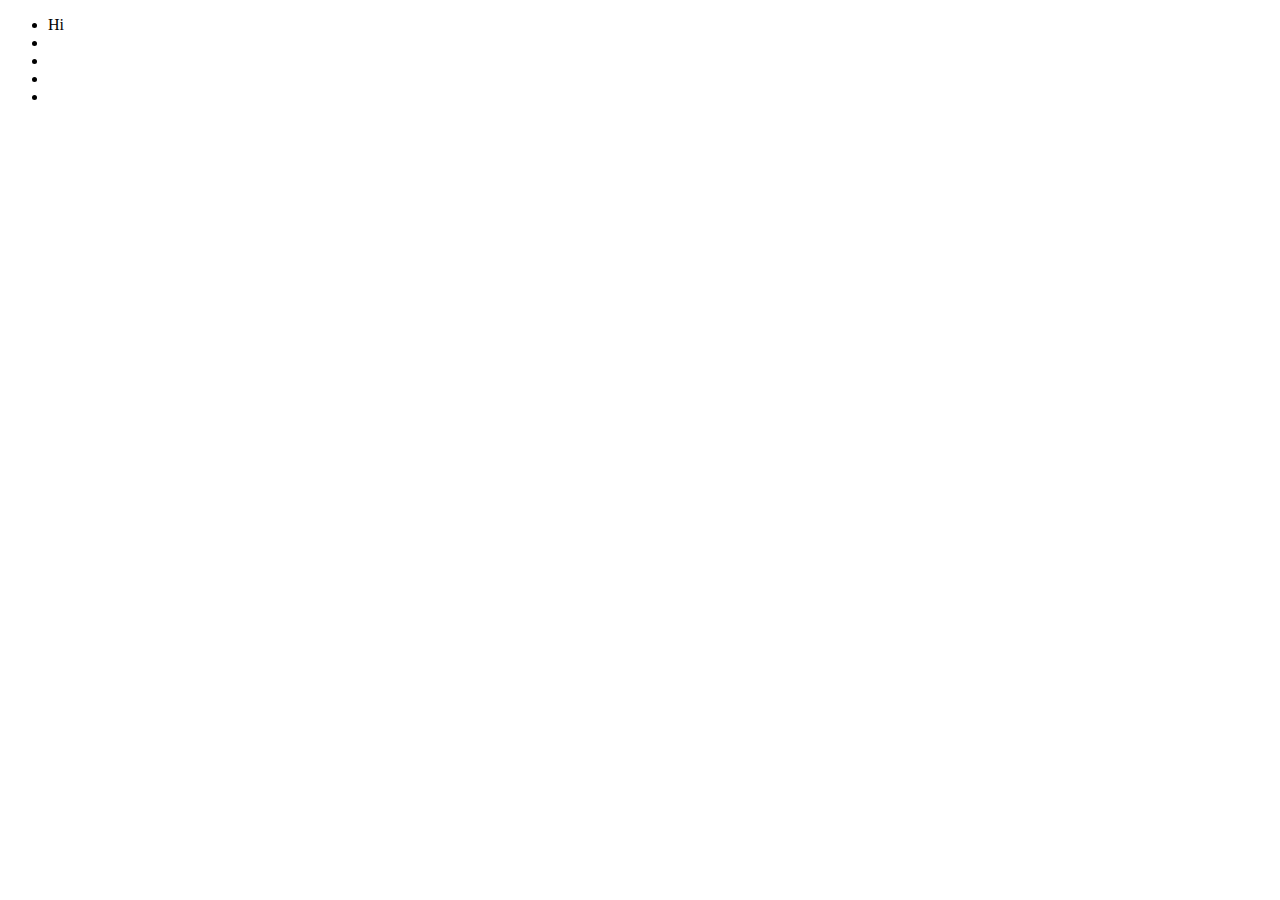
==== test.html @ 8c3bc33e "git commit" ====
<!DOCTYPE html>
<html lang="en">
<head>
    <meta charset="UTF-8">
    <meta http-equiv="X-UA-Compatible" content="IE=edge">
    <meta name="viewport" content="width=device-width, initial-scale=1.0">
    <title>Document</title>
</head>
<body>
    <ul>
        <li>Hi</li>
        <li></li>
        <li></li>
        <li></li>
        <li></li>
    </ul>
</body>
</html>
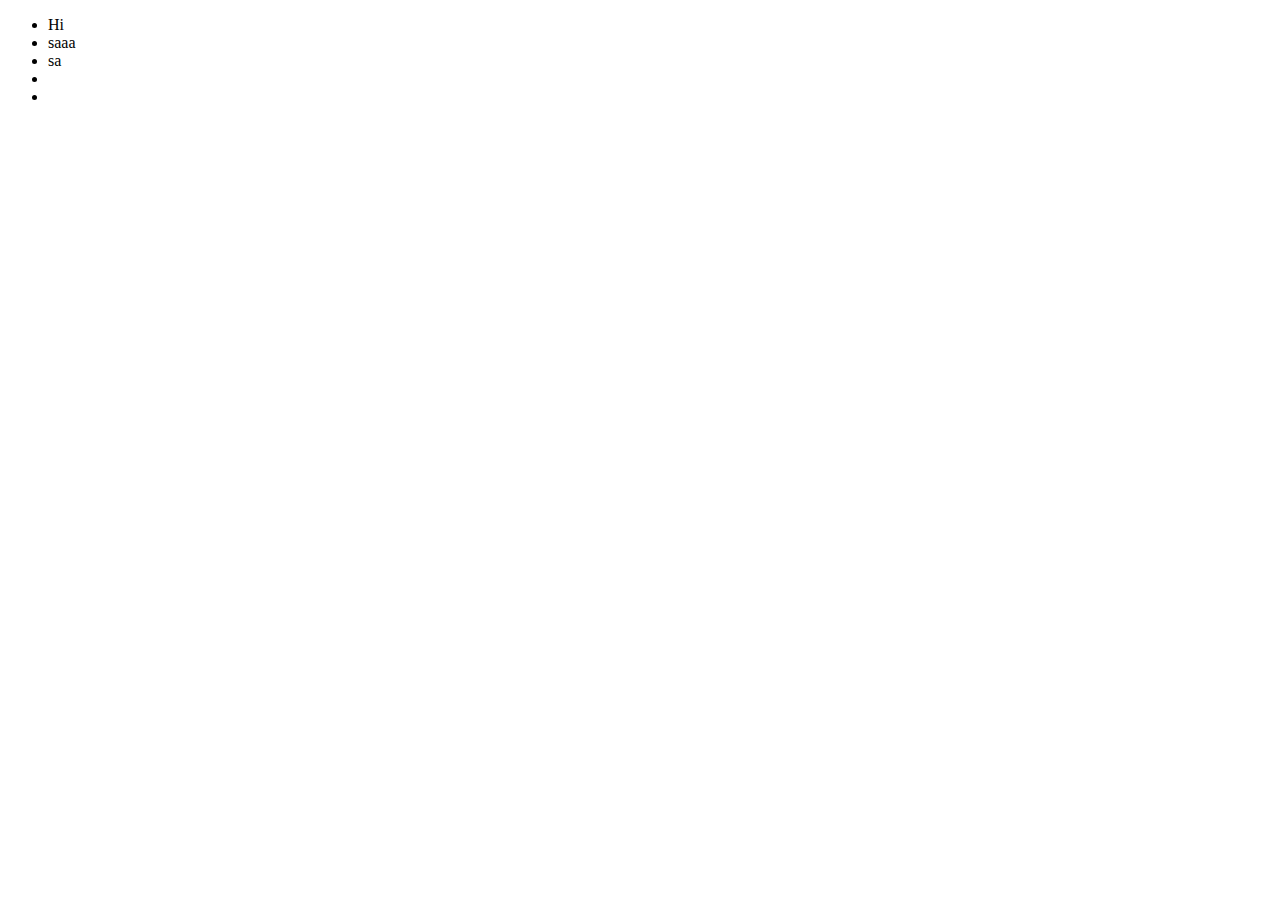
==== commit 4e4fc3dd: "git commit" ====
--- a/test.html
+++ b/test.html
@@ -9,8 +9,8 @@
 <body>
     <ul>
         <li>Hi</li>
-        <li></li>
-        <li></li>
+        <li>saaa</li>
+        <li>sa</li>
         <li></li>
         <li></li>
     </ul>
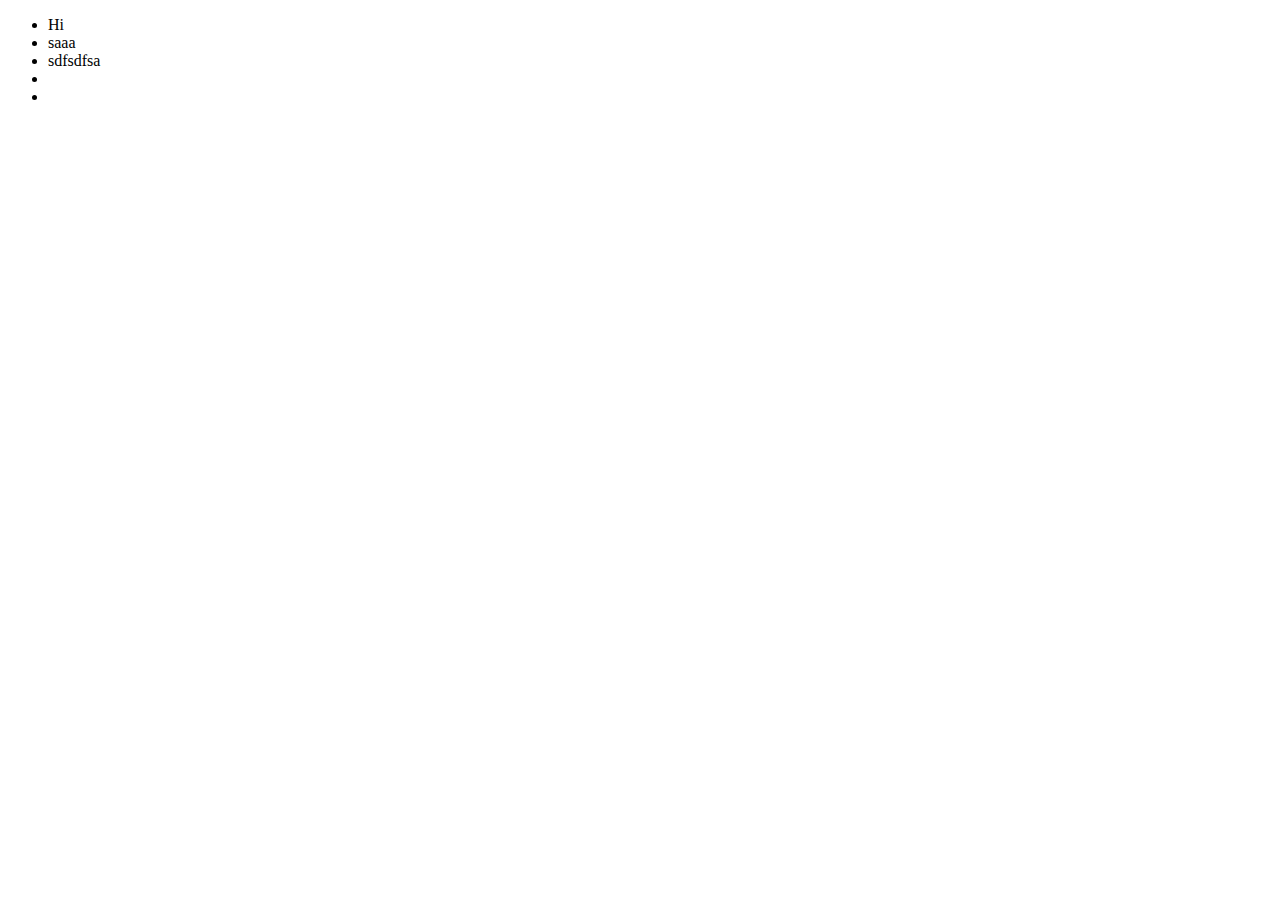
==== commit d087bf83: "readme updated" ====
--- a/test.html
+++ b/test.html
@@ -10,7 +10,7 @@
     <ul>
         <li>Hi</li>
         <li>saaa</li>
-        <li>sa</li>
+        <li>sdfsdfsa</li>
         <li></li>
         <li></li>
     </ul>
